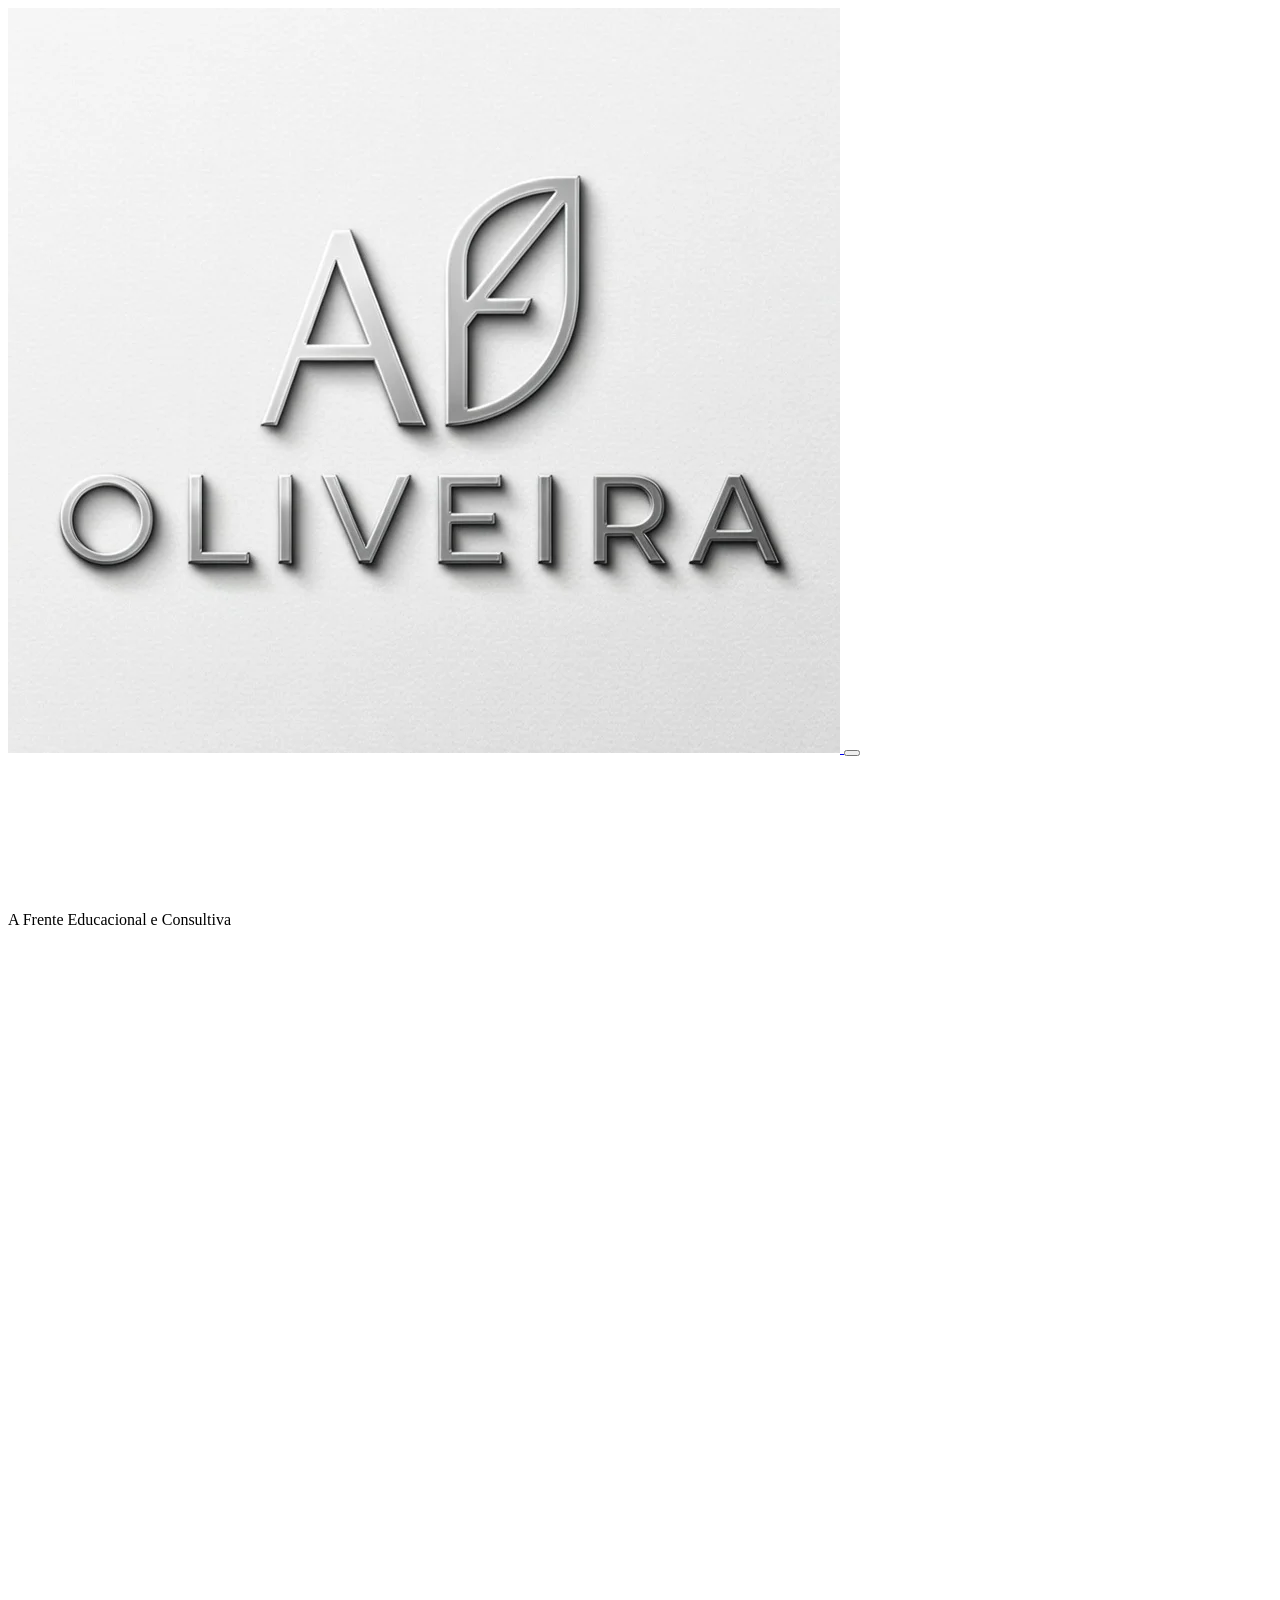
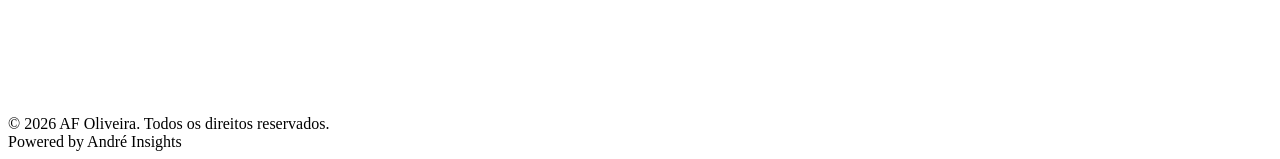
==== index.html @ 860d6435 "Add files via upload" ====
<!DOCTYPE html>
<html lang="pt-BR">
<head>
    <meta charset="UTF-8">
    <meta name="viewport" content="width=device-width, initial-scale=1.0">
    <title>AF Oliveira | Gestão, Mentoria e Projetos</title>
    <script src="https://cdn.tailwindcss.com"></script>
    <link rel="preconnect" href="https://fonts.googleapis.com">
    <link rel="preconnect" href="https://fonts.gstatic.com" crossorigin>
    <link href="https://fonts.googleapis.com/css2?family=Inter:wght@300;400;500;700;800&display=swap" rel="stylesheet">
    <link rel="stylesheet" href="./css/style.css">
</head>
<body class="antialiased" data-page="home">

    <nav class="fixed top-0 w-full z-[100] p-6 md:px-12 flex justify-between items-center text-white transition-all duration-300" id="navbar">
        <a href="index.html" class="block">
            <img src="./img/afoliveirab.webp" alt="AF Oliveira" class="h-12 object-contain drop-shadow-md transition-all duration-300" id="nav-logo">
        </a>
        <button id="menu-toggle" class="flex flex-col gap-1.5 p-2 cursor-pointer group">
            <span class="block w-8 h-0.5 bg-white transition-all group-hover:w-10 drop-shadow-md"></span>
            <span class="block w-6 h-0.5 bg-white transition-all group-hover:w-8 drop-shadow-md"></span>
            <span class="block w-8 h-0.5 bg-white transition-all group-hover:w-10 drop-shadow-md"></span>
        </button>
    </nav>

    <div id="menu-overlay">
        <div class="absolute top-10 right-10 text-sm tracking-widest uppercase cursor-pointer text-white hover:text-gray-400" id="menu-close">Fechar ✕</div>
        <div class="flex flex-col gap-4 text-center">
            <a href="index.html#home" class="menu-link">Início.</a>
            <a href="index.html#experiencia" class="menu-link">O Método.</a>
            <a href="index.html#servicos" class="menu-link">Especialidades.</a>
            <a href="index.html#operacao" class="menu-link">Nossa Atuação.</a>
            <a href="blog.html" class="menu-link">Blog.</a>
            <a href="newsletter.html" class="menu-link">Newsletter.</a>
            <a href="https://www.linkedin.com/company/afoliveira/" target="_blank" class="menu-link mt-8">LinkedIn.</a>
            <a href="https://www.andreinsights.com" class="text-sm tracking-widest uppercase mt-12 text-gray-400 hover:text-white transition-colors">← Voltar para André Insights</a>
        </div>
    </div>

    <header id="home" class="relative w-full h-screen overflow-hidden flex items-center justify-start bg-[#111]">
        <video autoplay loop muted playsinline class="absolute w-full h-full object-cover opacity-60">
            <source src="./video/lgt 1.mp4" type="video/mp4">
        </video>
        <div class="relative z-10 px-6 md:px-24 max-w-7xl">
            <div class="mb-8 flex items-center gap-4">
                <span class="w-12 h-[1px] bg-white"></span>
                <span class="text-white text-xs tracking-[0.2em] uppercase font-bold">A Frente Educacional e Consultiva</span>
            </div>
            <h1 class="text-white text-5xl md:text-8xl font-extrabold tracking-tight leading-[1.1] noshow">
                Gerindo Complexidade. <br>
                <span class="text-gray-400">Entregando Certeza.</span>
            </h1>
            <div class="mt-12 noshow delay-1">
                <a href="#operacao" class="btn-dwp btn-dwp-white">Ver Nosso Impacto</a>
            </div>
        </div>
    </header>

    <section id="experiencia" class="py-32 px-6 md:px-24 bg-white">
        <div class="max-w-5xl">
            <div class="mb-12 flex items-center gap-4 noshow">
                <span class="text-black text-sm tracking-[0.2em] uppercase font-bold">O Método AF Oliveira</span>
            </div>
            <p class="text-3xl md:text-5xl font-light leading-tight text-gray-900 noshow">
                Para grandes marcas, a execução perfeita não é acaso. É método. Transformamos a visão executiva em <strong class="font-extrabold">poder operacional</strong>.
            </p>
            <p class="mt-8 text-lg text-gray-500 max-w-3xl noshow">
                Lideramos portfólios, construímos PMOs e mentoramos os líderes de amanhã através da interseção entre metodologias ágeis, Inteligência Artificial e disciplina tática.
            </p>
        </div>
    </section>

    <section id="servicos" class="py-32 px-6 md:px-24 bg-[#111] text-white">
        <div class="max-w-7xl mx-auto">
            <div class="mb-20 flex justify-between items-end border-b border-gray-800 pb-8 noshow">
                <h2 class="text-5xl md:text-7xl font-extrabold tracking-tight">Nossas <br>Disciplinas.</h2>
                <div class="hidden md:block">
                    <img src="./img/esfera.webp" alt="Selo" class="w-24 h-24 object-contain opacity-50 grayscale">
                </div>
            </div>
            <div class="grid grid-cols-1 md:grid-cols-2 gap-y-16 gap-x-24">
                <div class="noshow border-l-2 border-gray-700 pl-8 hover:border-white transition-colors duration-500">
                    <span class="text-gray-500 text-sm font-bold tracking-widest mb-4 block">01</span>
                    <h3 class="text-3xl font-bold mb-4">Projetos & Programas</h3>
                    <p class="text-gray-400 mb-8 text-lg leading-relaxed">
                        Liderança ponta a ponta de portfólios complexos. Unimos frameworks ágeis e tradicionais para garantir que o escopo, orçamento e prazos sejam rigorosamente atingidos.
                    </p>
                </div>
                <div class="noshow delay-1 border-l-2 border-gray-700 pl-8 hover:border-white transition-colors duration-500">
                    <span class="text-gray-500 text-sm font-bold tracking-widest mb-4 block">02</span>
                    <h3 class="text-3xl font-bold mb-4">Mentoria Executiva</h3>
                    <p class="text-gray-400 mb-8 text-lg leading-relaxed">
                        Apoio direto a C-levels e gerentes. Desenvolvemos liderança ágil e resiliência estratégica para navegar em cenários de alta pressão e incerteza.
                    </p>
                </div>
                <div class="noshow border-l-2 border-gray-700 pl-8 hover:border-white transition-colors duration-500">
                    <span class="text-gray-500 text-sm font-bold tracking-widest mb-4 block">03</span>
                    <h3 class="text-3xl font-bold mb-4">Treinamento Corporativo</h3>
                    <p class="text-gray-400 mb-8 text-lg leading-relaxed">
                        Como instrutor de elite, capacito suas equipes em Scrum, Kanban, Business Intelligence e aplicação prática de Inteligência Artificial para alavancar a produtividade.
                    </p>
                </div>
                <div class="noshow delay-1 border-l-2 border-gray-700 pl-8 hover:border-white transition-colors duration-500">
                    <span class="text-gray-500 text-sm font-bold tracking-widest mb-4 block">04</span>
                    <h3 class="text-3xl font-bold mb-4">Transformação Ágil & IA</h3>
                    <p class="text-gray-400 mb-8 text-lg leading-relaxed">
                        Implementação rigorosa de Scrum e frameworks Ágeis para tracionar resultados. Modernizamos o seu PMO e automatizamos fluxos de trabalho com o poder da Inteligência Artificial.
                    </p>
                </div>
            </div>
        </div>
    </section>

    <section id="operacao" class="py-32 bg-[#f4f4f4] overflow-hidden">
        <div class="px-6 md:px-24 mb-16 max-w-6xl">
            <h2 class="text-4xl md:text-6xl font-extrabold text-black noshow mb-8">Como nós operamos.</h2>
            <p class="text-xl text-gray-700 leading-relaxed noshow">
                Com mais de 30 anos de percurso consolidado como Especialista de TI, Gestor de Produtos e Líder de Projetos e Programas (apoiado no PMI e em metodologias Ágeis), tenho-me dedicado a conduzir transformações estruturais, tecnológicas e de negócio. O meu foco sempre foi aliar a execução técnica rigorosa à visão estratégica.
            </p>
            <p class="text-xl text-gray-700 leading-relaxed mt-4 noshow delay-1">
                A <strong>AF Oliveira</strong> é a frente educacional do Ecossistema André Insights, dedicada à disseminação de conhecimento prático e aplicável. Por meio do nosso blog e de treinamentos imersivos, capacito profissionais e equipes para os novos desafios da tecnologia, gestão ágil e negócios, traduzindo décadas de vivência corporativa em ações de alto impacto.
            </p>
        </div>
        
        <div class="max-w-[1400px] mx-auto px-6 md:px-24">
            <div class="grid grid-cols-1 lg:grid-cols-3 gap-x-12 gap-y-16 pb-8">
                
                <article class="group cursor-pointer noshow border-t-2 border-transparent hover:border-black pt-4 transition-all duration-300">
                    <div class="aspect-[16/9] bg-[#111] mb-6 overflow-hidden relative">
                        <img src="https://images.unsplash.com/photo-1552664730-d307ca884978?q=80&w=800&auto=format&fit=crop" alt="Consultoria e Transformação Digital" class="w-full h-full object-cover group-hover:scale-105 transition-transform duration-700 opacity-90 group-hover:opacity-100">
                    </div>
                    <span class="text-xs font-bold tracking-widest uppercase text-gray-500 mb-2 block">Operação Especializada</span>
                    <h3 class="text-2xl font-bold mb-6 text-black leading-tight group-hover:text-gray-600 transition-colors">Consultoria & Transformação Digital</h3>
                    <ul class="text-gray-600 text-sm space-y-4 leading-relaxed">
                        <li><strong class="text-black font-extrabold">• TJRJ:</strong> Otimização de deployment com Agile/Kanban → <strong>-30% tempo</strong> de implementação.</li>
                        <li><strong class="text-black font-extrabold">• Carioquice:</strong> Rebranding digital completo → <strong>+35% em digital engagement</strong>.</li>
                        <li><strong class="text-black font-extrabold">• Porto HGS:</strong> Planejamento estratégico e otimização de processos alinhado ao crescimento.</li>
                    </ul>
                </article>

                <article class="group cursor-pointer noshow delay-1 border-t-2 border-transparent hover:border-black pt-4 transition-all duration-300">
                    <div class="aspect-[16/9] bg-[#111] mb-6 overflow-hidden relative">
                        <img src="https://images.unsplash.com/photo-1460925895917-afdab827c52f?q=80&w=800&auto=format&fit=crop" alt="Análise Estratégica e Planos de Negócios" class="w-full h-full object-cover group-hover:scale-105 transition-transform duration-700 opacity-90 group-hover:opacity-100">
                    </div>
                    <span class="text-xs font-bold tracking-widest uppercase text-gray-500 mb-2 block">Expansão de Mercado</span>
                    <h3 class="text-2xl font-bold mb-6 text-black leading-tight group-hover:text-gray-600 transition-colors">Análise Estratégica & Planos de Negócios</h3>
                    <ul class="text-gray-600 text-sm space-y-4 leading-relaxed">
                        <li><strong class="text-black font-extrabold">• Expansão:</strong> Desenvolvimento de plano estratégico e análise de viabilidade para marca premium europeia no mercado brasileiro.</li>
                    </ul>
                </article>
                
                <article class="group cursor-pointer noshow delay-2 border-t-2 border-transparent hover:border-black pt-4 transition-all duration-300">
                    <div class="aspect-[16/9] bg-[#111] mb-6 overflow-hidden relative">
                        <img src="https://images.unsplash.com/photo-1542744173-8e7e53415bb0?q=80&w=800&auto=format&fit=crop" alt="Treinamento Corporativo e Mentoria" class="w-full h-full object-cover group-hover:scale-105 transition-transform duration-700 opacity-90 group-hover:opacity-100">
                    </div>
                    <span class="text-xs font-bold tracking-widest uppercase text-gray-500 mb-2 block">Educação e Cultura</span>
                    <h3 class="text-2xl font-bold mb-6 text-black leading-tight group-hover:text-gray-600 transition-colors">Treinamento & Desenvolvimento Corporativo</h3>
                    <ul class="text-gray-600 text-sm space-y-4 leading-relaxed">
                        <li><strong class="text-black font-extrabold">• Capacitação:</strong> 4 workshops corporativos com <strong>50+ profissionais capacitados</strong> em gestão e métodos ágeis.</li>
                        <li><strong class="text-black font-extrabold">• Palestras:</strong> Eventos executivos sobre transformação digital e inteligência de negócios.</li>
                        <li><strong class="text-black font-extrabold">• Mentoria:</strong> Coaching executivo com foco em transição corporativa para modelos ágeis.</li>
                    </ul>
                </article>

            </div>
        </div>
    </section>

    <footer class="bg-white pt-32 pb-12 px-6 md:px-24 border-t border-gray-200">
        <div class="max-w-7xl mx-auto flex flex-col md:flex-row justify-between items-start gap-16 mb-24">
            <div class="noshow">
                <h2 class="text-4xl md:text-6xl font-extrabold leading-[1] mb-8">Vamos construir <br>o seu projeto.</h2>
                <a href="https://wa.me/5521993333676" target="_blank" class="btn-dwp">Iniciar Conversa</a>
            </div>
            <div class="flex flex-col gap-4 noshow delay-1">
                <span class="text-xs font-bold tracking-widest uppercase text-gray-400 mb-2">Conecte-se</span>
                <a href="https://www.linkedin.com/company/afoliveira/" target="_blank" class="text-xl font-bold hover:text-gray-500 transition-colors">LinkedIn ↗</a>
                <a href="https://www.instagram.com/afoliveira.2026/" target="_blank" class="text-xl font-bold hover:text-gray-500 transition-colors">Instagram ↗</a>
                <a href="https://www.andreinsights.com" target="_blank" class="text-xl font-bold hover:text-gray-500 transition-colors mt-4 text-gray-400">Holding André Insights ↗</a>
            </div>
        </div>
        <div class="border-t border-gray-200 pt-8 flex flex-col md:flex-row justify-between items-center gap-4 text-sm text-gray-500 font-medium">
            <div>&copy; 2026 AF Oliveira. Todos os direitos reservados.</div>
            <div>Powered by André Insights</div>
        </div>
    </footer>

    <script src="https://cdn.jsdelivr.net/gh/studio-freight/lenis@1.0.19/bundled/lenis.min.js"></script>
    <script src="https://cdnjs.cloudflare.com/ajax/libs/gsap/3.12.2/gsap.min.js"></script>
    <script src="https://cdnjs.cloudflare.com/ajax/libs/gsap/3.12.2/ScrollTrigger.min.js"></script>
    <script src="./js/main.js"></script>
</body>
</html>
---- css/style.css ----
/* css/style.css */

/* Esconde os elementos iniciais para o GSAP animar depois */
.noshow {
    opacity: 0;
    transform: translateY(30px);
}

/* Estilos do Menu Fullscreen */
#menu-overlay {
    position: fixed;
    inset: 0;
    background-color: #111;
    z-index: 90; /* Fica abaixo da nav (z-100) mas acima do resto */
    display: flex;
    align-items: center;
    justify-content: center;
    opacity: 0;
    pointer-events: none;
    transition: opacity 0.5s ease-in-out;
}

#menu-overlay.active {
    opacity: 1;
    pointer-events: all;
}

.menu-link {
    font-size: 3rem;
    font-weight: 800;
    color: white;
    text-decoration: none;
    transition: color 0.3s ease;
    line-height: 1.2;
}

.menu-link:hover {
    color: #888;
}

/* Estilos dos Botões */
.btn-dwp {
    display: inline-block;
    padding: 1rem 2.5rem;
    background-color: #111;
    color: white;
    font-weight: 700;
    text-transform: uppercase;
    letter-spacing: 0.1em;
    font-size: 0.875rem;
    transition: background-color 0.3s ease, transform 0.3s ease;
}

.btn-dwp:hover {
    background-color: #333;
    transform: translateY(-2px);
}

.btn-dwp-white {
    background-color: white;
    color: #111;
}

.btn-dwp-white:hover {
    background-color: #e5e5e5;
}
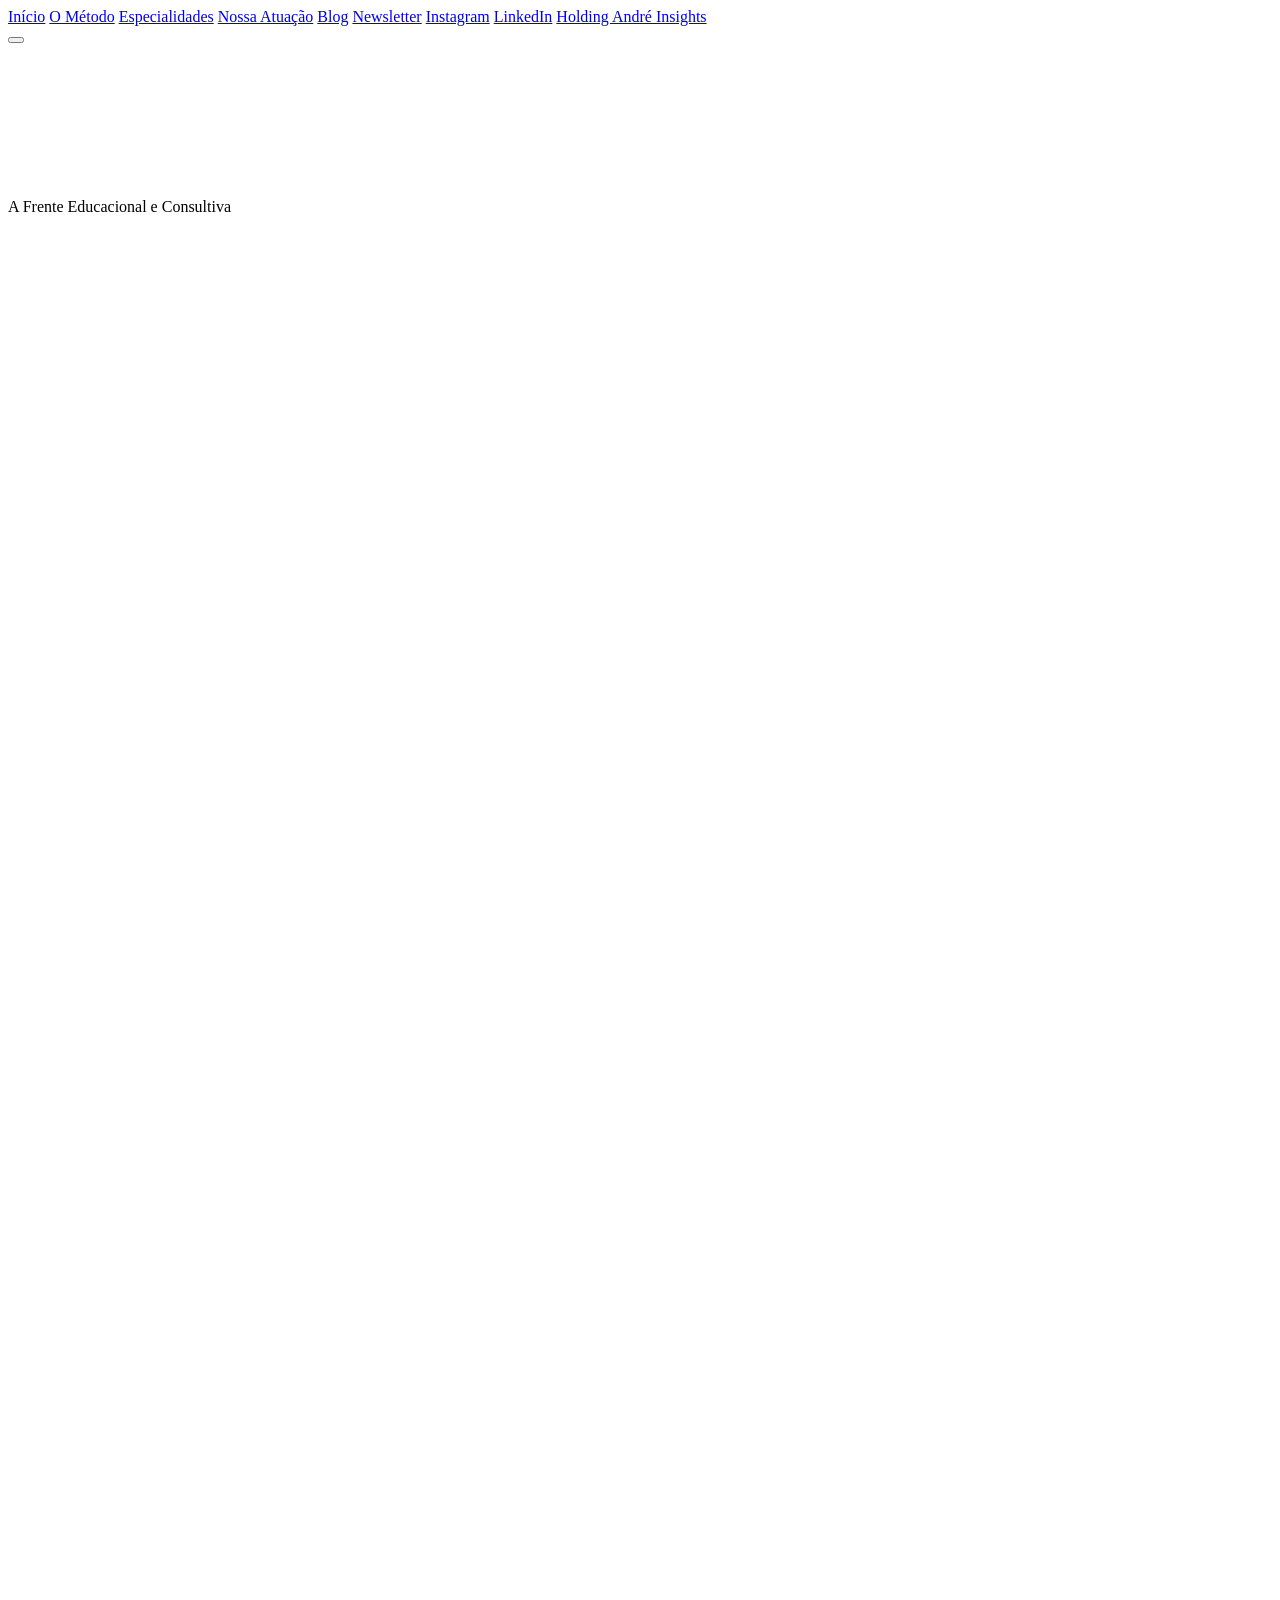
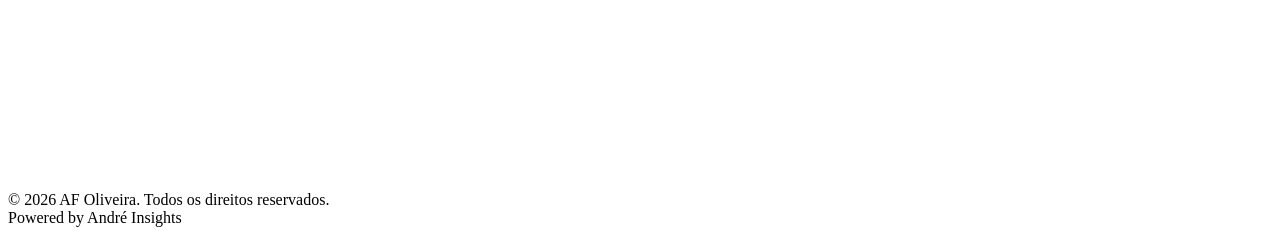
==== commit 0f12b558: "Add files via upload" ====
--- a/index.html
+++ b/index.html
@@ -1,193 +1,243 @@
-<!DOCTYPE html>
-<html lang="pt-BR">
-<head>
-    <meta charset="UTF-8">
-    <meta name="viewport" content="width=device-width, initial-scale=1.0">
-    <title>AF Oliveira | Gestão, Mentoria e Projetos</title>
-    <script src="https://cdn.tailwindcss.com"></script>
-    <link rel="preconnect" href="https://fonts.googleapis.com">
-    <link rel="preconnect" href="https://fonts.gstatic.com" crossorigin>
-    <link href="https://fonts.googleapis.com/css2?family=Inter:wght@300;400;500;700;800&display=swap" rel="stylesheet">
-    <link rel="stylesheet" href="./css/style.css">
-</head>
-<body class="antialiased" data-page="home">
-
-    <nav class="fixed top-0 w-full z-[100] p-6 md:px-12 flex justify-between items-center text-white transition-all duration-300" id="navbar">
-        <a href="index.html" class="block">
-            <img src="./img/afoliveirab.webp" alt="AF Oliveira" class="h-12 object-contain drop-shadow-md transition-all duration-300" id="nav-logo">
-        </a>
-        <button id="menu-toggle" class="flex flex-col gap-1.5 p-2 cursor-pointer group">
-            <span class="block w-8 h-0.5 bg-white transition-all group-hover:w-10 drop-shadow-md"></span>
-            <span class="block w-6 h-0.5 bg-white transition-all group-hover:w-8 drop-shadow-md"></span>
-            <span class="block w-8 h-0.5 bg-white transition-all group-hover:w-10 drop-shadow-md"></span>
-        </button>
-    </nav>
-
-    <div id="menu-overlay">
-        <div class="absolute top-10 right-10 text-sm tracking-widest uppercase cursor-pointer text-white hover:text-gray-400" id="menu-close">Fechar ✕</div>
-        <div class="flex flex-col gap-4 text-center">
-            <a href="index.html#home" class="menu-link">Início.</a>
-            <a href="index.html#experiencia" class="menu-link">O Método.</a>
-            <a href="index.html#servicos" class="menu-link">Especialidades.</a>
-            <a href="index.html#operacao" class="menu-link">Nossa Atuação.</a>
-            <a href="blog.html" class="menu-link">Blog.</a>
-            <a href="newsletter.html" class="menu-link">Newsletter.</a>
-            <a href="https://www.linkedin.com/company/afoliveira/" target="_blank" class="menu-link mt-8">LinkedIn.</a>
-            <a href="https://www.andreinsights.com" class="text-sm tracking-widest uppercase mt-12 text-gray-400 hover:text-white transition-colors">← Voltar para André Insights</a>
-        </div>
-    </div>
-
-    <header id="home" class="relative w-full h-screen overflow-hidden flex items-center justify-start bg-[#111]">
-        <video autoplay loop muted playsinline class="absolute w-full h-full object-cover opacity-60">
-            <source src="./video/lgt 1.mp4" type="video/mp4">
-        </video>
-        <div class="relative z-10 px-6 md:px-24 max-w-7xl">
-            <div class="mb-8 flex items-center gap-4">
-                <span class="w-12 h-[1px] bg-white"></span>
-                <span class="text-white text-xs tracking-[0.2em] uppercase font-bold">A Frente Educacional e Consultiva</span>
-            </div>
-            <h1 class="text-white text-5xl md:text-8xl font-extrabold tracking-tight leading-[1.1] noshow">
-                Gerindo Complexidade. <br>
-                <span class="text-gray-400">Entregando Certeza.</span>
-            </h1>
-            <div class="mt-12 noshow delay-1">
-                <a href="#operacao" class="btn-dwp btn-dwp-white">Ver Nosso Impacto</a>
-            </div>
-        </div>
-    </header>
-
-    <section id="experiencia" class="py-32 px-6 md:px-24 bg-white">
-        <div class="max-w-5xl">
-            <div class="mb-12 flex items-center gap-4 noshow">
-                <span class="text-black text-sm tracking-[0.2em] uppercase font-bold">O Método AF Oliveira</span>
-            </div>
-            <p class="text-3xl md:text-5xl font-light leading-tight text-gray-900 noshow">
-                Para grandes marcas, a execução perfeita não é acaso. É método. Transformamos a visão executiva em <strong class="font-extrabold">poder operacional</strong>.
-            </p>
-            <p class="mt-8 text-lg text-gray-500 max-w-3xl noshow">
-                Lideramos portfólios, construímos PMOs e mentoramos os líderes de amanhã através da interseção entre metodologias ágeis, Inteligência Artificial e disciplina tática.
-            </p>
-        </div>
-    </section>
-
-    <section id="servicos" class="py-32 px-6 md:px-24 bg-[#111] text-white">
-        <div class="max-w-7xl mx-auto">
-            <div class="mb-20 flex justify-between items-end border-b border-gray-800 pb-8 noshow">
-                <h2 class="text-5xl md:text-7xl font-extrabold tracking-tight">Nossas <br>Disciplinas.</h2>
-                <div class="hidden md:block">
-                    <img src="./img/esfera.webp" alt="Selo" class="w-24 h-24 object-contain opacity-50 grayscale">
-                </div>
-            </div>
-            <div class="grid grid-cols-1 md:grid-cols-2 gap-y-16 gap-x-24">
-                <div class="noshow border-l-2 border-gray-700 pl-8 hover:border-white transition-colors duration-500">
-                    <span class="text-gray-500 text-sm font-bold tracking-widest mb-4 block">01</span>
-                    <h3 class="text-3xl font-bold mb-4">Projetos & Programas</h3>
-                    <p class="text-gray-400 mb-8 text-lg leading-relaxed">
-                        Liderança ponta a ponta de portfólios complexos. Unimos frameworks ágeis e tradicionais para garantir que o escopo, orçamento e prazos sejam rigorosamente atingidos.
-                    </p>
-                </div>
-                <div class="noshow delay-1 border-l-2 border-gray-700 pl-8 hover:border-white transition-colors duration-500">
-                    <span class="text-gray-500 text-sm font-bold tracking-widest mb-4 block">02</span>
-                    <h3 class="text-3xl font-bold mb-4">Mentoria Executiva</h3>
-                    <p class="text-gray-400 mb-8 text-lg leading-relaxed">
-                        Apoio direto a C-levels e gerentes. Desenvolvemos liderança ágil e resiliência estratégica para navegar em cenários de alta pressão e incerteza.
-                    </p>
-                </div>
-                <div class="noshow border-l-2 border-gray-700 pl-8 hover:border-white transition-colors duration-500">
-                    <span class="text-gray-500 text-sm font-bold tracking-widest mb-4 block">03</span>
-                    <h3 class="text-3xl font-bold mb-4">Treinamento Corporativo</h3>
-                    <p class="text-gray-400 mb-8 text-lg leading-relaxed">
-                        Como instrutor de elite, capacito suas equipes em Scrum, Kanban, Business Intelligence e aplicação prática de Inteligência Artificial para alavancar a produtividade.
-                    </p>
-                </div>
-                <div class="noshow delay-1 border-l-2 border-gray-700 pl-8 hover:border-white transition-colors duration-500">
-                    <span class="text-gray-500 text-sm font-bold tracking-widest mb-4 block">04</span>
-                    <h3 class="text-3xl font-bold mb-4">Transformação Ágil & IA</h3>
-                    <p class="text-gray-400 mb-8 text-lg leading-relaxed">
-                        Implementação rigorosa de Scrum e frameworks Ágeis para tracionar resultados. Modernizamos o seu PMO e automatizamos fluxos de trabalho com o poder da Inteligência Artificial.
-                    </p>
-                </div>
-            </div>
-        </div>
-    </section>
-
-    <section id="operacao" class="py-32 bg-[#f4f4f4] overflow-hidden">
-        <div class="px-6 md:px-24 mb-16 max-w-6xl">
-            <h2 class="text-4xl md:text-6xl font-extrabold text-black noshow mb-8">Como nós operamos.</h2>
-            <p class="text-xl text-gray-700 leading-relaxed noshow">
-                Com mais de 30 anos de percurso consolidado como Especialista de TI, Gestor de Produtos e Líder de Projetos e Programas (apoiado no PMI e em metodologias Ágeis), tenho-me dedicado a conduzir transformações estruturais, tecnológicas e de negócio. O meu foco sempre foi aliar a execução técnica rigorosa à visão estratégica.
-            </p>
-            <p class="text-xl text-gray-700 leading-relaxed mt-4 noshow delay-1">
-                A <strong>AF Oliveira</strong> é a frente educacional do Ecossistema André Insights, dedicada à disseminação de conhecimento prático e aplicável. Por meio do nosso blog e de treinamentos imersivos, capacito profissionais e equipes para os novos desafios da tecnologia, gestão ágil e negócios, traduzindo décadas de vivência corporativa em ações de alto impacto.
-            </p>
-        </div>
-        
-        <div class="max-w-[1400px] mx-auto px-6 md:px-24">
-            <div class="grid grid-cols-1 lg:grid-cols-3 gap-x-12 gap-y-16 pb-8">
-                
-                <article class="group cursor-pointer noshow border-t-2 border-transparent hover:border-black pt-4 transition-all duration-300">
-                    <div class="aspect-[16/9] bg-[#111] mb-6 overflow-hidden relative">
-                        <img src="https://images.unsplash.com/photo-1552664730-d307ca884978?q=80&w=800&auto=format&fit=crop" alt="Consultoria e Transformação Digital" class="w-full h-full object-cover group-hover:scale-105 transition-transform duration-700 opacity-90 group-hover:opacity-100">
-                    </div>
-                    <span class="text-xs font-bold tracking-widest uppercase text-gray-500 mb-2 block">Operação Especializada</span>
-                    <h3 class="text-2xl font-bold mb-6 text-black leading-tight group-hover:text-gray-600 transition-colors">Consultoria & Transformação Digital</h3>
-                    <ul class="text-gray-600 text-sm space-y-4 leading-relaxed">
-                        <li><strong class="text-black font-extrabold">• TJRJ:</strong> Otimização de deployment com Agile/Kanban → <strong>-30% tempo</strong> de implementação.</li>
-                        <li><strong class="text-black font-extrabold">• Carioquice:</strong> Rebranding digital completo → <strong>+35% em digital engagement</strong>.</li>
-                        <li><strong class="text-black font-extrabold">• Porto HGS:</strong> Planejamento estratégico e otimização de processos alinhado ao crescimento.</li>
-                    </ul>
-                </article>
-
-                <article class="group cursor-pointer noshow delay-1 border-t-2 border-transparent hover:border-black pt-4 transition-all duration-300">
-                    <div class="aspect-[16/9] bg-[#111] mb-6 overflow-hidden relative">
-                        <img src="https://images.unsplash.com/photo-1460925895917-afdab827c52f?q=80&w=800&auto=format&fit=crop" alt="Análise Estratégica e Planos de Negócios" class="w-full h-full object-cover group-hover:scale-105 transition-transform duration-700 opacity-90 group-hover:opacity-100">
-                    </div>
-                    <span class="text-xs font-bold tracking-widest uppercase text-gray-500 mb-2 block">Expansão de Mercado</span>
-                    <h3 class="text-2xl font-bold mb-6 text-black leading-tight group-hover:text-gray-600 transition-colors">Análise Estratégica & Planos de Negócios</h3>
-                    <ul class="text-gray-600 text-sm space-y-4 leading-relaxed">
-                        <li><strong class="text-black font-extrabold">• Expansão:</strong> Desenvolvimento de plano estratégico e análise de viabilidade para marca premium europeia no mercado brasileiro.</li>
-                    </ul>
-                </article>
-                
-                <article class="group cursor-pointer noshow delay-2 border-t-2 border-transparent hover:border-black pt-4 transition-all duration-300">
-                    <div class="aspect-[16/9] bg-[#111] mb-6 overflow-hidden relative">
-                        <img src="https://images.unsplash.com/photo-1542744173-8e7e53415bb0?q=80&w=800&auto=format&fit=crop" alt="Treinamento Corporativo e Mentoria" class="w-full h-full object-cover group-hover:scale-105 transition-transform duration-700 opacity-90 group-hover:opacity-100">
-                    </div>
-                    <span class="text-xs font-bold tracking-widest uppercase text-gray-500 mb-2 block">Educação e Cultura</span>
-                    <h3 class="text-2xl font-bold mb-6 text-black leading-tight group-hover:text-gray-600 transition-colors">Treinamento & Desenvolvimento Corporativo</h3>
-                    <ul class="text-gray-600 text-sm space-y-4 leading-relaxed">
-                        <li><strong class="text-black font-extrabold">• Capacitação:</strong> 4 workshops corporativos com <strong>50+ profissionais capacitados</strong> em gestão e métodos ágeis.</li>
-                        <li><strong class="text-black font-extrabold">• Palestras:</strong> Eventos executivos sobre transformação digital e inteligência de negócios.</li>
-                        <li><strong class="text-black font-extrabold">• Mentoria:</strong> Coaching executivo com foco em transição corporativa para modelos ágeis.</li>
-                    </ul>
-                </article>
-
-            </div>
-        </div>
-    </section>
-
-    <footer class="bg-white pt-32 pb-12 px-6 md:px-24 border-t border-gray-200">
-        <div class="max-w-7xl mx-auto flex flex-col md:flex-row justify-between items-start gap-16 mb-24">
-            <div class="noshow">
-                <h2 class="text-4xl md:text-6xl font-extrabold leading-[1] mb-8">Vamos construir <br>o seu projeto.</h2>
-                <a href="https://wa.me/5521993333676" target="_blank" class="btn-dwp">Iniciar Conversa</a>
-            </div>
-            <div class="flex flex-col gap-4 noshow delay-1">
-                <span class="text-xs font-bold tracking-widest uppercase text-gray-400 mb-2">Conecte-se</span>
-                <a href="https://www.linkedin.com/company/afoliveira/" target="_blank" class="text-xl font-bold hover:text-gray-500 transition-colors">LinkedIn ↗</a>
-                <a href="https://www.instagram.com/afoliveira.2026/" target="_blank" class="text-xl font-bold hover:text-gray-500 transition-colors">Instagram ↗</a>
-                <a href="https://www.andreinsights.com" target="_blank" class="text-xl font-bold hover:text-gray-500 transition-colors mt-4 text-gray-400">Holding André Insights ↗</a>
-            </div>
-        </div>
-        <div class="border-t border-gray-200 pt-8 flex flex-col md:flex-row justify-between items-center gap-4 text-sm text-gray-500 font-medium">
-            <div>&copy; 2026 AF Oliveira. Todos os direitos reservados.</div>
-            <div>Powered by André Insights</div>
-        </div>
-    </footer>
-
-    <script src="https://cdn.jsdelivr.net/gh/studio-freight/lenis@1.0.19/bundled/lenis.min.js"></script>
-    <script src="https://cdnjs.cloudflare.com/ajax/libs/gsap/3.12.2/gsap.min.js"></script>
-    <script src="https://cdnjs.cloudflare.com/ajax/libs/gsap/3.12.2/ScrollTrigger.min.js"></script>
-    <script src="./js/main.js"></script>
-</body>
+<!DOCTYPE html>
+<html lang="pt-BR">
+<head>
+    <meta charset="UTF-8">
+    <meta name="viewport" content="width=device-width, initial-scale=1.0">
+    <title>AF Oliveira | Gestão, Mentoria e Projetos</title>
+    <script src="https://cdn.tailwindcss.com"></script>
+    <link rel="preconnect" href="https://fonts.googleapis.com">
+    <link rel="preconnect" href="https://fonts.gstatic.com" crossorigin>
+    <link href="https://fonts.googleapis.com/css2?family=Inter:wght@300;400;500;700;800&display=swap" rel="stylesheet">
+    <link rel="stylesheet" href="./css/style.css">
+</head>
+<body class="antialiased" data-page="home">
+
+    <!-- NAV: Card Centralizado e Único Fixo no Topo -->
+    <nav class="fixed top-4 left-1/2 -translate-x-1/2 w-[95%] max-w-6xl z-[100] transition-all duration-300" id="navbar">
+        <div class="bg-[#111111]/80 backdrop-blur-md border border-gray-800 rounded-2xl px-6 py-4 flex justify-end lg:justify-between items-center shadow-2xl">
+            
+            <!-- Spacer invisível para contraventar o alinhamento no desktop -->
+            <div class="hidden lg:block w-6"></div>
+            
+            <!-- Menu Central Único -->
+            <div class="hidden lg:flex items-center gap-5 text-[11px] uppercase tracking-wider font-semibold">
+                <a href="#home" class="text-white hover:text-gray-400 transition-colors">Início</a>
+                <a href="#experiencia" class="text-white hover:text-gray-400 transition-colors">O Método</a>
+                <a href="#servicos" class="text-white hover:text-gray-400 transition-colors">Especialidades</a>
+                <a href="#operacao" class="text-white hover:text-gray-400 transition-colors">Nossa Atuação</a>
+                <a href="blog.html" class="text-white hover:text-gray-400 transition-colors">Blog</a>
+                <a href="newsletter.html" class="text-white hover:text-gray-400 transition-colors">Newsletter</a>
+                <a href="https://www.instagram.com/afoliveira.oficial/" target="_blank" class="text-white hover:text-gray-400 transition-colors">Instagram</a>
+                <a href="https://www.linkedin.com/company/afoliveira/" target="_blank" class="text-white hover:text-gray-400 transition-colors">LinkedIn</a>
+                <a href="https://www.andreinsights.com" target="_blank" class="text-gray-400 hover:text-white transition-colors">Holding André Insights</a>
+            </div>
+
+            <!-- Botão Mobile / Spacer à Direita -->
+            <div class="flex items-center lg:w-6 lg:justify-end">
+                <button id="menu-toggle" class="flex lg:hidden flex-col gap-1.5 p-1 cursor-pointer group">
+                    <span class="block w-6 h-0.5 bg-white transition-all group-hover:w-7"></span>
+                    <span class="block w-5 h-0.5 bg-white transition-all group-hover:w-6"></span>
+                    <span class="block w-6 h-0.5 bg-white transition-all group-hover:w-7"></span>
+                </button>
+            </div>
+
+        </div>
+    </nav>
+
+    <!-- Menu Overlay Mobile -->
+    <div id="menu-overlay" class="hidden">
+        <div class="absolute top-10 right-10 text-sm tracking-widest uppercase cursor-pointer text-white hover:text-gray-400" id="menu-close">Fechar ✕</div>
+        <div class="flex flex-col gap-4 text-center">
+            <a href="#home" class="menu-link">Início.</a>
+            <a href="#experiencia" class="menu-link">O Método.</a>
+            <a href="#servicos" class="menu-link">Especialidades.</a>
+            <a href="#operacao" class="menu-link">Nossa Atuação.</a>
+            <a href="blog.html" class="menu-link">Blog.</a>
+            <a href="newsletter.html" class="menu-link">Newsletter.</a>
+            <a href="https://www.instagram.com/afoliveira.oficial/" target="_blank" class="menu-link">Instagram.</a>
+            <a href="https://www.linkedin.com/company/afoliveira/" target="_blank" class="menu-link">LinkedIn.</a>
+            <a href="https://www.andreinsights.com" target="_blank" class="text-sm tracking-widest uppercase mt-12 text-gray-400 hover:text-white transition-colors">← Voltar para André Insights</a>
+        </div>
+    </div>
+
+    <header id="home" class="relative w-full h-screen overflow-hidden flex items-center justify-start bg-[#111]">
+        <video autoplay loop muted playsinline class="absolute w-full h-full object-cover opacity-60">
+            <source src="./video/lgt 1.mp4" type="video/mp4">
+        </video>
+        <div class="relative z-10 px-6 md:px-24 max-w-7xl">
+            <div class="mb-8 flex items-center gap-4">
+                <span class="w-12 h-[1px] bg-white"></span>
+                <span class="text-white text-xs tracking-[0.2em] uppercase font-bold">A Frente Educacional e Consultiva</span>
+            </div>
+            <h1 class="text-white text-5xl md:text-8xl font-extrabold tracking-tight leading-[1.1] noshow">
+                Gerindo Complexidade. <br>
+                <span class="text-gray-400">Entregando Certeza.</span>
+            </h1>
+        </div>
+    </header>
+
+    <section id="experiencia" class="py-32 px-6 md:px-24 bg-white">
+        <div class="max-w-5xl">
+            <div class="mb-12 flex items-center gap-4 noshow">
+                <span class="text-black text-sm tracking-[0.2em] uppercase font-bold">O Método AF Oliveira</span>
+            </div>
+            <p class="text-3xl md:text-5xl font-light leading-tight text-gray-900 noshow">
+                Para grandes marcas, a execução perfeita não é acaso. É método. Transformo a visão executiva em <strong class="font-extrabold">poder operacional</strong>.
+            </p>
+            <p class="mt-8 text-lg text-gray-500 max-w-3xl noshow">
+                Lidero portfólios, construo PMOs e mentoro os líderes de amanhã através da interseção entre metodologias ágeis, Inteligência Artificial e disciplina tática.
+            </p>
+        </div>
+    </section>
+
+    <section id="servicos" class="py-32 px-6 md:px-24 bg-[#111] text-white">
+        <div class="max-w-7xl mx-auto">
+            <div class="mb-20 flex justify-between items-end border-b border-gray-800 pb-8 noshow">
+                <h2 class="text-5xl md:text-7xl font-extrabold tracking-tight">Linha <br>de Atuação.</h2>
+                <div class="hidden md:block">
+                 </div>
+            </div>
+            <div class="grid grid-cols-1 md:grid-cols-2 gap-y-16 gap-x-24">
+                
+                <!-- Card 01 -->
+                <div class="noshow border-l-2 border-gray-700 pl-8 hover:border-white transition-colors duration-500 flex flex-col justify-between">
+                    <div>
+                        <span class="text-gray-500 text-sm font-bold tracking-widest mb-4 block">01</span>
+                        <h3 class="text-3xl font-bold mb-4">Projetos & Programas</h3>
+                        <p class="text-gray-400 mb-8 text-lg leading-relaxed">
+                            Liderança ponta a ponta de portfólios complexos. Unimos frameworks ágeis e tradicionais para garantir que o escopo, orçamento e prazos sejam rigorosamente atingidos.
+                        </p>
+                    </div>
+                    <div>
+                        <a href="#" class="inline-block text-[11px] uppercase tracking-widest border border-gray-700 text-white px-5 py-2.5 rounded-xl font-bold hover:bg-white hover:text-black hover:border-white transition-all duration-300">
+                            Saiba mais ↗
+                        </a>
+                    </div>
+                </div>
+                
+                <!-- Card 02 -->
+                <div class="noshow delay-1 border-l-2 border-gray-700 pl-8 hover:border-white transition-colors duration-500 flex flex-col justify-between">
+                    <div>
+                        <span class="text-gray-500 text-sm font-bold tracking-widest mb-4 block">02</span>
+                        <h3 class="text-3xl font-bold mb-4">Mentoria Executiva</h3>
+                        <p class="text-gray-400 mb-8 text-lg leading-relaxed">
+                            Apoio direto a C-levels e gerentes. Desenvolvemos liderança ágil e resiliência estratégica para navegar em cenários de alta pressão e incerteza.
+                        </p>
+                    </div>
+                    <div>
+                        <a href="#" class="inline-block text-[11px] uppercase tracking-widest border border-gray-700 text-white px-5 py-2.5 rounded-xl font-bold hover:bg-white hover:text-black hover:border-white transition-all duration-300">
+                            Saiba mais ↗
+                        </a>
+                    </div>
+                </div>
+                
+                <!-- Card 03 -->
+                <div class="noshow border-l-2 border-gray-700 pl-8 hover:border-white transition-colors duration-500 flex flex-col justify-between">
+                    <div>
+                        <span class="text-gray-500 text-sm font-bold tracking-widest mb-4 block">03</span>
+                        <h3 class="text-3xl font-bold mb-4">Treinamento Corporativo</h3>
+                        <p class="text-gray-400 mb-8 text-lg leading-relaxed">
+                            Como instrutor de elite, capacito suas equipes em Scrum, Kanban, Business Intelligence e aplicação prática de Inteligência Artificial para alavancar a produtividade.
+                        </p>
+                    </div>
+                    <div>
+                        <a href="#" class="inline-block text-[11px] uppercase tracking-widest border border-gray-700 text-white px-5 py-2.5 rounded-xl font-bold hover:bg-white hover:text-black hover:border-white transition-all duration-300">
+                            Saiba mais ↗
+                        </a>
+                    </div>
+                </div>
+                
+                <!-- Card 04 -->
+                <div class="noshow delay-1 border-l-2 border-gray-700 pl-8 hover:border-white transition-colors duration-500 flex flex-col justify-between">
+                    <div>
+                        <span class="text-gray-500 text-sm font-bold tracking-widest mb-4 block">04</span>
+                        <h3 class="text-3xl font-bold mb-4">Transformação Ágil & IA</h3>
+                        <p class="text-gray-400 mb-8 text-lg leading-relaxed">
+                            Implementação rigorosa de Scrum e frameworks Ágeis para tracionar resultados. Modernizamos o seu PMO e automatizamos fluxos de trabalho com o poder da Inteligência Artificial.
+                        </p>
+                    </div>
+                    <div>
+                        <a href="#" class="inline-block text-[11px] uppercase tracking-widest border border-gray-700 text-white px-5 py-2.5 rounded-xl font-bold hover:bg-white hover:text-black hover:border-white transition-all duration-300">
+                            Saiba mais ↗
+                        </a>
+                    </div>
+                </div>
+
+            </div>
+        </div>
+    </section>
+
+    <section id="operacao" class="py-32 bg-[#f4f4f4] overflow-hidden">
+        <div class="px-6 md:px-24 mb-16 max-w-6xl">
+            <h2 class="text-4xl md:text-6xl font-extrabold text-black noshow mb-8">Como trabalho.</h2>
+            <p class="text-xl text-gray-700 leading-relaxed noshow">
+                Com mais de 30 anos de percurso consolidado como Especialista de TI, Gestor de Produtos e Líder de Projetos e Programas (apoiado no PMI e em metodologias Ágeis), tenho-me dedicado a conduzir transformações estruturais, tecnológicas e de negócio. O meu foco sempre foi aliar a execução técnica rigorosa à visão estratégica.
+            </p>
+            <p class="text-xl text-gray-700 leading-relaxed mt-4 noshow delay-1">
+                A <strong>AF Oliveira</strong> é a frente educacional do Ecossistema André Insights, dedicada à disseminação de conhecimento prático e aplicável. Por meio do nosso blog e de treinamentos imersivos, capacito profissionais e equipes para os novos desafios da tecnologia, gestão ágil e negócios, traduzindo décadas de vivência corporativa em ações de alto impacto.
+            </p>
+        </div>
+        
+        <div class="max-w-[1400px] mx-auto px-6 md:px-24">
+            <div class="grid grid-cols-1 lg:grid-cols-3 gap-x-12 gap-y-16 pb-8">
+                
+                <article class="group cursor-pointer noshow border-t-2 border-transparent hover:border-black pt-4 transition-all duration-300">
+                    <div class="aspect-[16/9] bg-[#111] mb-6 overflow-hidden relative">
+                        <img src="https://images.unsplash.com/photo-1552664730-d307ca884978?q=80&w=800&auto=format&fit=crop" alt="Consultoria e Transformation Digital" class="w-full h-full object-cover group-hover:scale-105 transition-transform duration-700 opacity-90 group-hover:opacity-100">
+                    </div>
+                    <span class="text-xs font-bold tracking-widest uppercase text-gray-500 mb-2 block">Operação Especializada</span>
+                    <h3 class="text-2xl font-bold mb-6 text-black leading-tight group-hover:text-gray-600 transition-colors">Consultoria & Transformação Digital</h3>
+                    <ul class="text-gray-600 text-sm space-y-4 leading-relaxed">
+                        <li><strong class="text-black font-extrabold">• TJRJ:</strong> Otimização de deployment com Agile/Kanban → <strong>-30% tempo</strong> de implementação.</li>
+                        <li><strong class="text-black font-extrabold">• Carioquice:</strong> Rebranding digital completo → <strong>+35% em digital engagement</strong>.</li>
+                        <li><strong class="text-black font-extrabold">• Porto HGS:</strong> Planejamento estratégico e otimização de processos alinhado ao crescimento.</li>
+                    </ul>
+                </article>
+
+                <article class="group cursor-pointer noshow delay-1 border-t-2 border-transparent hover:border-black pt-4 transition-all duration-300">
+                    <div class="aspect-[16/9] bg-[#111] mb-6 overflow-hidden relative">
+                        <img src="https://images.unsplash.com/photo-1460925895917-afdab827c52f?q=80&w=800&auto=format&fit=crop" alt="Análise Estratégica e Planos de Negócios" class="w-full h-full object-cover group-hover:scale-105 transition-transform duration-700 opacity-90 group-hover:opacity-100">
+                    </div>
+                    <span class="text-xs font-bold tracking-widest uppercase text-gray-500 mb-2 block">Expansão de Mercado</span>
+                    <h3 class="text-2xl font-bold mb-6 text-black leading-tight group-hover:text-gray-600 transition-colors">Análise Estratégica & Planos de Negócios</h3>
+                    <ul class="text-gray-600 text-sm space-y-4 leading-relaxed">
+                        <li><strong class="text-black font-extrabold">• Expansão:</strong> Desenvolvimento de plano estratégico e análise de viabilidade para marca premium europeia no mercado brasileiro.</li>
+                    </ul>
+                </article>
+                
+                <article class="group cursor-pointer noshow delay-2 border-t-2 border-transparent hover:border-black pt-4 transition-all duration-300">
+                    <div class="aspect-[16/9] bg-[#111] mb-6 overflow-hidden relative">
+                        <img src="https://images.unsplash.com/photo-1542744173-8e7e53415bb0?q=80&w=800&auto=format&fit=crop" alt="Treinamento Corporativo e Mentoria" class="w-full h-full object-cover group-hover:scale-105 transition-transform duration-700 opacity-90 group-hover:opacity-100">
+                    </div>
+                    <span class="text-xs font-bold tracking-widest uppercase text-gray-500 mb-2 block">Educação e Cultura</span>
+                    <h3 class="text-2xl font-bold mb-6 text-black leading-tight group-hover:text-gray-600 transition-colors">Treinamento & Desenvolvimento Corporativo</h3>
+                    <ul class="text-gray-600 text-sm space-y-4 leading-relaxed">
+                        <li><strong class="text-black font-extrabold">• Capacitação:</strong> 4 workshops corporativos com <strong>50+ profissionais capacitados</strong> em gestão e métodos ágeis.</li>
+                        <li><strong class="text-black font-extrabold">• Palestras:</strong> Eventos executivos sobre transformação digital e inteligência de negócios.</li>
+                        <li><strong class="text-black font-extrabold">• Mentoria:</strong> Coaching executivo com foco em transição corporativa para modelos ágeis.</li>
+                    </ul>
+                </article>
+
+            </div>
+        </div>
+    </section>
+
+    <footer class="bg-white pt-32 pb-12 px-6 md:px-24 border-t border-gray-200">
+        <div class="max-w-7xl mx-auto flex flex-col md:flex-row justify-between items-start gap-16 mb-24">
+            <div class="noshow">
+                <h2 class="text-4xl md:text-6xl font-extrabold leading-[1] mb-8">Vamos construir <br>o seu projeto.</h2>
+                <a href="https://wa.me/5521993333676" target="_blank" class="btn-dwp">Iniciar Conversa</a>
+            </div>
+        </div>
+        <div class="border-t border-gray-200 pt-8 flex flex-col md:flex-row justify-between items-center gap-4 text-sm text-gray-500 font-medium">
+            <div>&copy; 2026 AF Oliveira. Todos os direitos reservados.</div>
+            <div>Powered by André Insights</div>
+        </div>
+    </footer>
+
+    <script src="https://cdn.jsdelivr.net/gh/studio-freight/lenis@1.0.19/bundled/lenis.min.js"></script>
+    <script src="https://cdnjs.cloudflare.com/ajax/libs/gsap/3.12.2/gsap.min.js"></script>
+    <script src="https://cdnjs.cloudflare.com/ajax/libs/gsap/3.12.2/ScrollTrigger.min.js"></script>
+    <script src="./js/main.js"></script>
+</body>
 </html>
